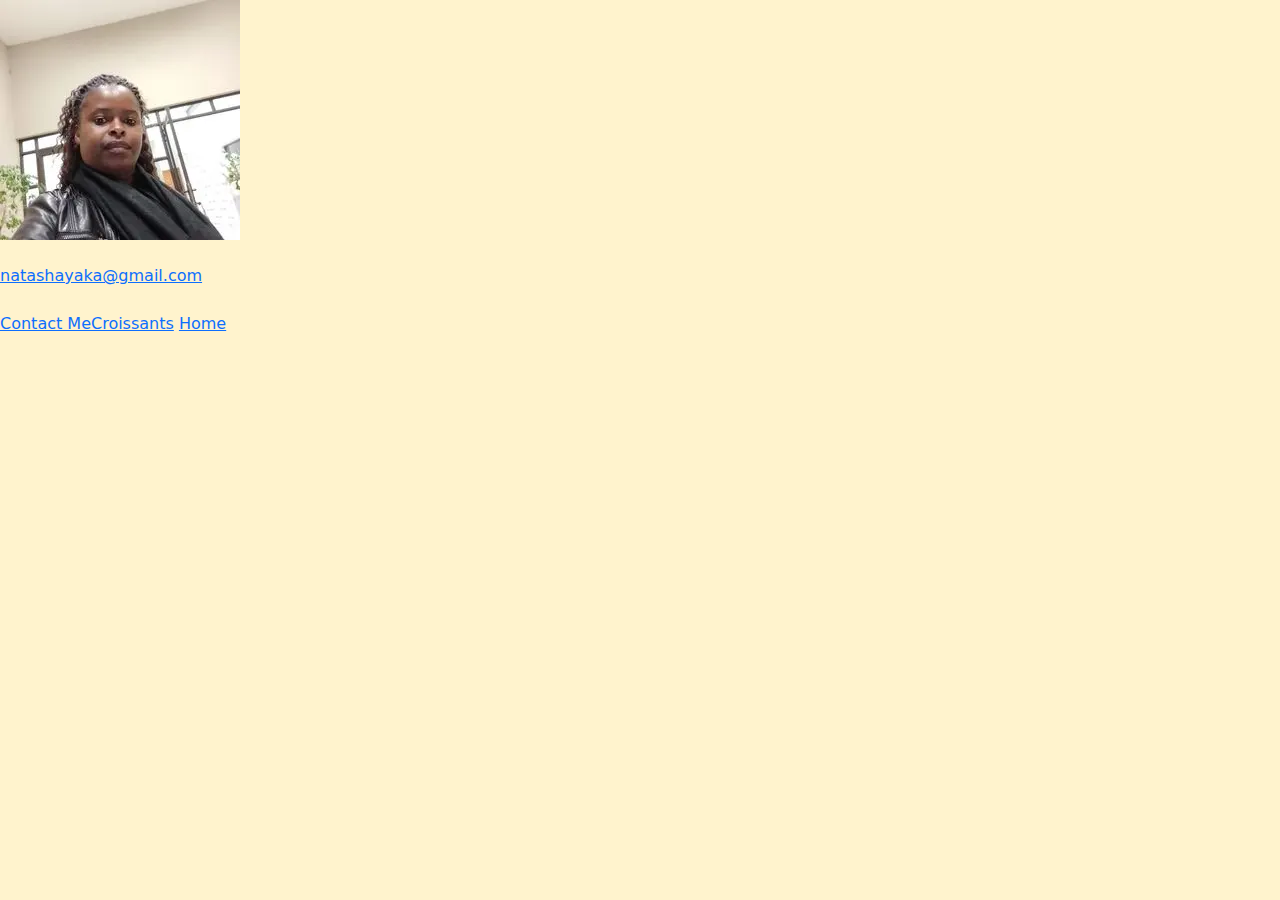
==== contact.html @ c20f8e71 "addded files html" ====
<!DOCTYPE html>
<html lang="en">
  <head>
    <meta charset="UTF-8" />
    <meta name="viewport" content="width=device-width, initial-scale=1.0" />
    <link
      href="https://cdn.jsdelivr.net/npm/bootstrap@5.3.3/dist/css/bootstrap.min.css"
      rel="stylesheet"
      integrity="sha384-QWTKZyjpPEjISv5WaRU9OFeRpok6YctnYmDr5pNlyT2bRjXh0JMhjY6hW+ALEwIH"
      crossorigin="anonymous"
    />
    <link rel="stylesheet" href="style.css" />
    <title>Croissants</title>
  </head>
  <body class="bg-warning-subtle">
    <img src="images/Resume Photo1.jpg" class="img-fluid" id="image-me" />
    <br />
    <br />
    <a href="mailto:natashayaka@gmail.com" class="text-center"
      >natashayaka@gmail.com</a
    >
    <br />
    <br />
    <footer>
      <a href="/contact.html">Contact Me</a
      ><a href="/images.html">Croissants</a>
      <a href="/index.html">Home</a>
    </footer>
  </body>
</html>
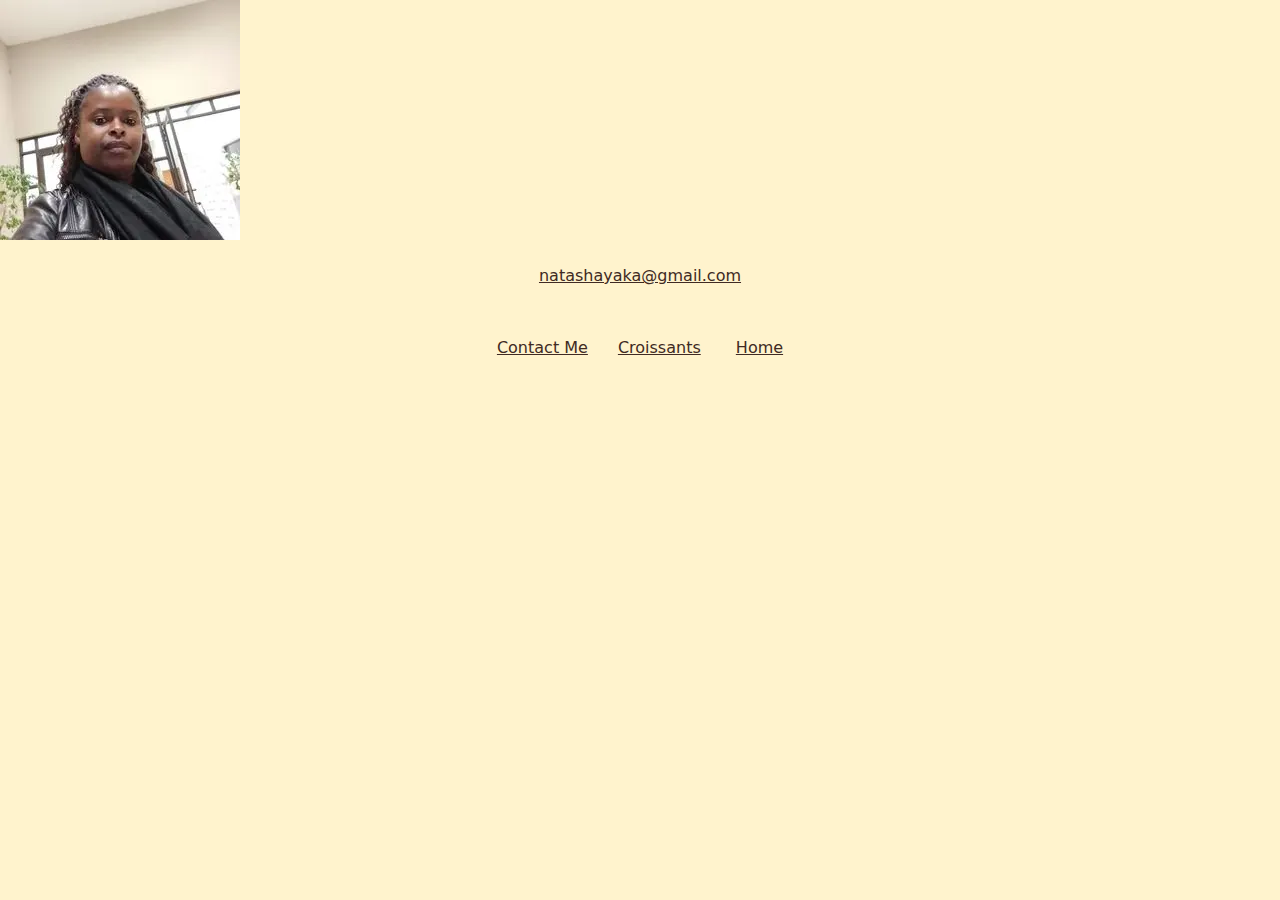
==== commit 2ecc6e1a: "styled site" ====
--- a/contact.html
+++ b/contact.html
@@ -16,7 +16,7 @@
     <img src="images/Resume Photo1.jpg" class="img-fluid" id="image-me" />
     <br />
     <br />
-    <a href="mailto:natashayaka@gmail.com" class="text-center"
+    <a href="mailto:natashayaka@gmail.com" class="text-center" id="email"
       >natashayaka@gmail.com</a
     >
     <br />
--- a/style.css
+++ b/style.css
@@ -0,0 +1,45 @@
+footer {
+  text-align: center;
+}
+
+footer a {
+  text-align: center;
+  margin: 0 15px;
+  color: #402a23;
+}
+
+.images-page {
+  background-image: url(images/croissants.jpg);
+}
+
+.footer-images a {
+  background-color: #fde9df;
+  padding: 10px 20px 10px 20px;
+  color: #402a23;
+}
+
+.footer-images {
+  margin-top: 150px;
+}
+
+h2 {
+  margin-top: 40px;
+  color: #402a23;
+  text-align: center;
+}
+
+.image-me {
+  display: block;
+  justify-content: center;
+}
+
+p,
+h1 {
+  color: #f16821;
+  margin-top: 40px;
+}
+
+#email {
+  display: block;
+  color: #402a23;
+}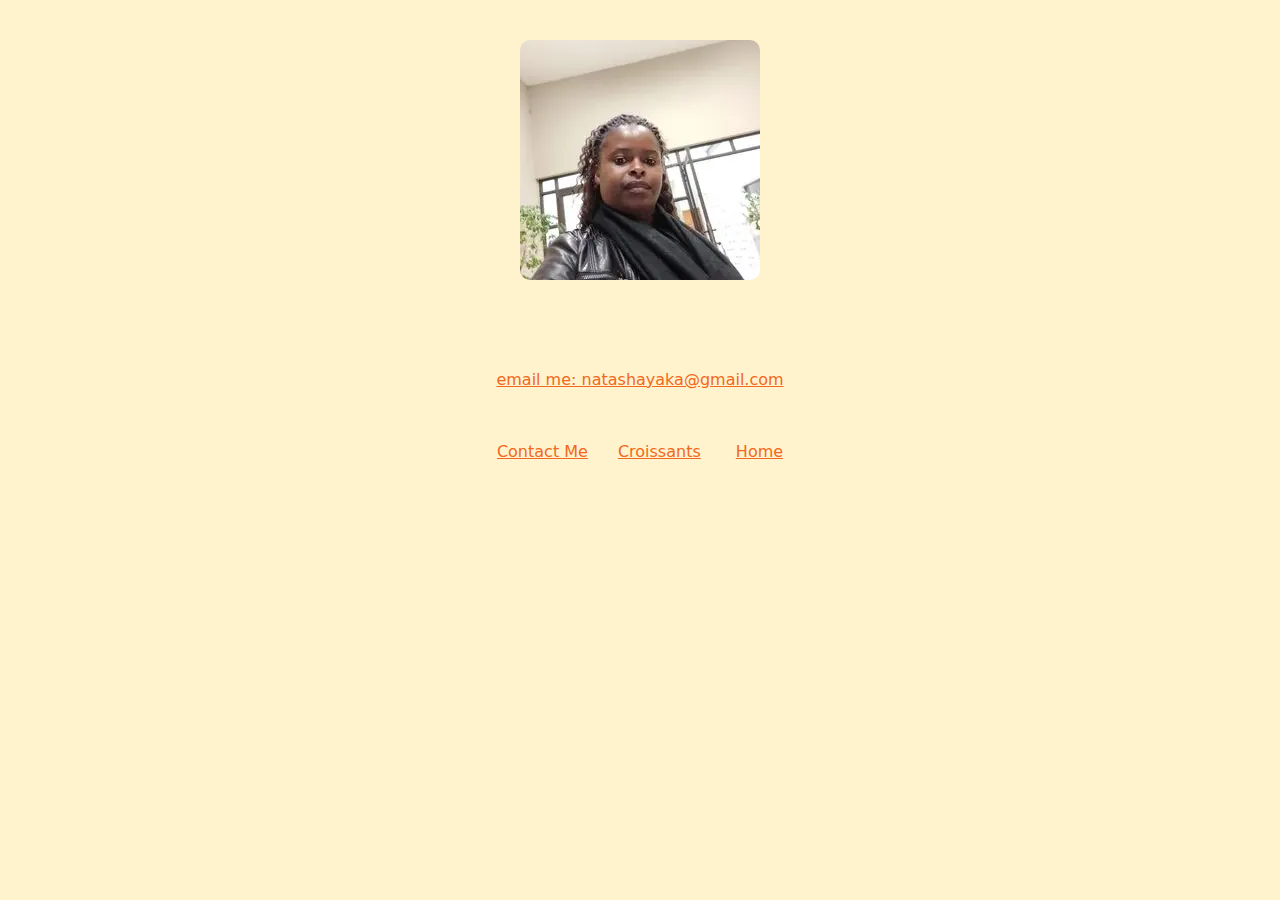
==== commit ddeafa46: "made website SEO friendly" ====
--- a/contact.html
+++ b/contact.html
@@ -13,11 +13,15 @@
     <title>Croissants</title>
   </head>
   <body class="bg-warning-subtle">
-    <img src="images/Resume Photo1.jpg" class="img-fluid" id="image-me" />
+    <img src="images/Resume Photo1.jpg" alt="My Resume Image" id="image-me" />
     <br />
     <br />
-    <a href="mailto:natashayaka@gmail.com" class="text-center" id="email"
-      >natashayaka@gmail.com</a
+    <a
+      href="mailto:natashayaka@gmail.com"
+      class="text-center"
+      id="email"
+      title="Get in touch"
+      >email me: natashayaka@gmail.com</a
     >
     <br />
     <br />
--- a/style.css
+++ b/style.css
@@ -5,7 +5,13 @@
 footer a {
   text-align: center;
   margin: 0 15px;
-  color: #402a23;
+  color: #f16821;
+}
+
+.croissant-image {
+  display: block;
+  margin: auto;
+  border-radius: 15px;
 }
 
 .images-page {
@@ -28,9 +34,10 @@
   text-align: center;
 }
 
-.image-me {
+#image-me {
   display: block;
-  justify-content: center;
+  margin: 40px auto;
+  border-radius: 10px;
 }
 
 p,
@@ -41,5 +48,5 @@
 
 #email {
   display: block;
-  color: #402a23;
+  color: #f16821;
 }